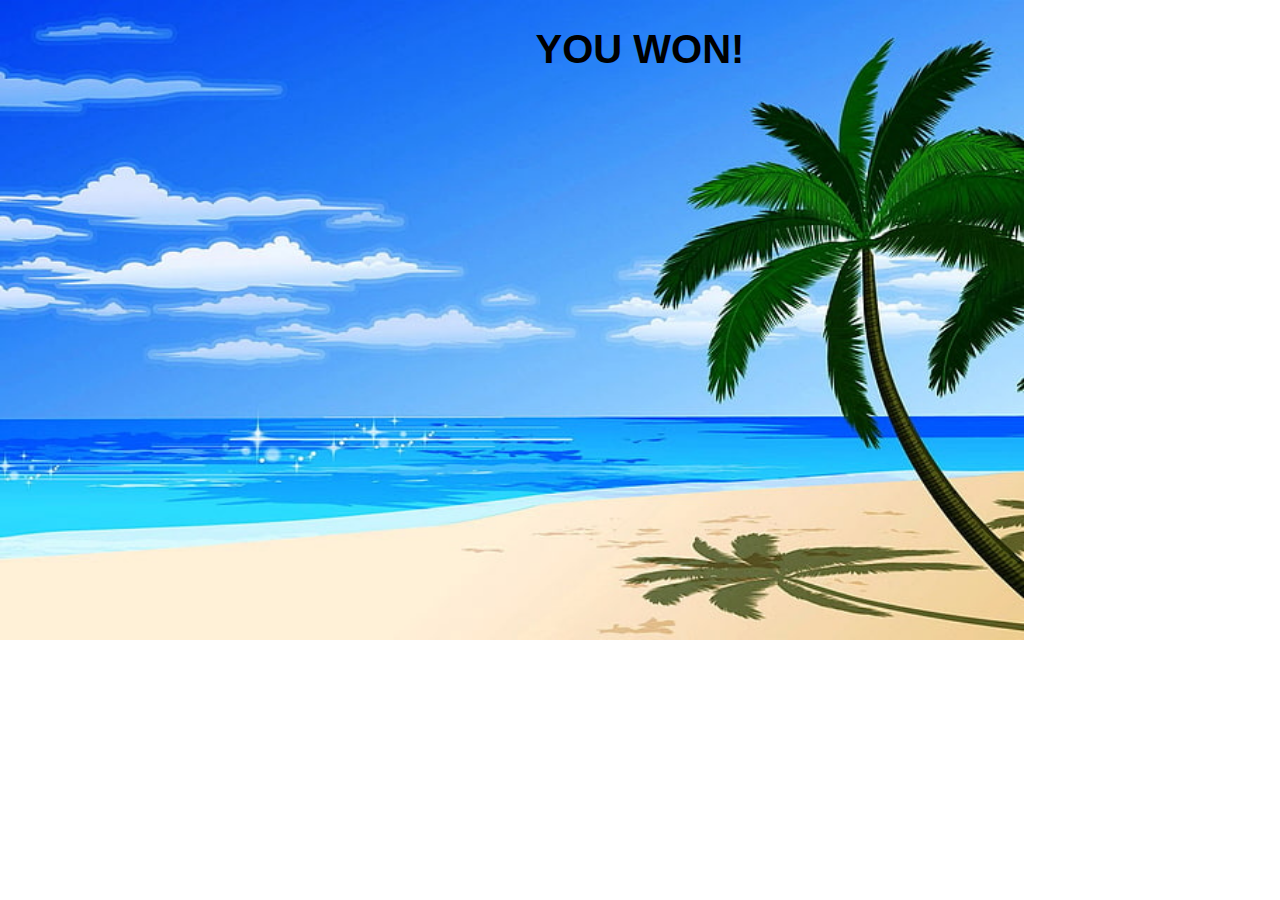
==== winnerPage.html @ 40bdf00c "adjusted the layout for different sized screens" ====
<!DOCTYPE html>
<html lang="en">
  <head>
    <meta charset="UTF-8" />
    <meta http-equiv="X-UA-Compatible" content="IE=edge" />
    <meta name="viewport" content="width=device-width, initial-scale=1.0" />
    <link rel="stylesheet" href="./winnersPage/styles.css" />
    <link
      href="http://fonts.cdnfonts.com/css/treasure-map-deadland"
      rel="stylesheet"
    />
    <title>🏴‍☠️ You Won!🦖🌴</title>
  </head>
  <body>
    <h1></h1>
    <script src="./winnersPage/script.js"></script>
  </body>
</html>
---- winnersPage/styles.css ----
* {
  box-sizing: border-box;
  font-family: "Treasure Map Deadhand", sans-serif;
  font-size: 40px;
  text-align: center;
}
body {
  background-image: url("../images/beachBackground.jpeg");
  background-repeat: no-repeat;
  background-size: 80%;
  margin: auto;
}
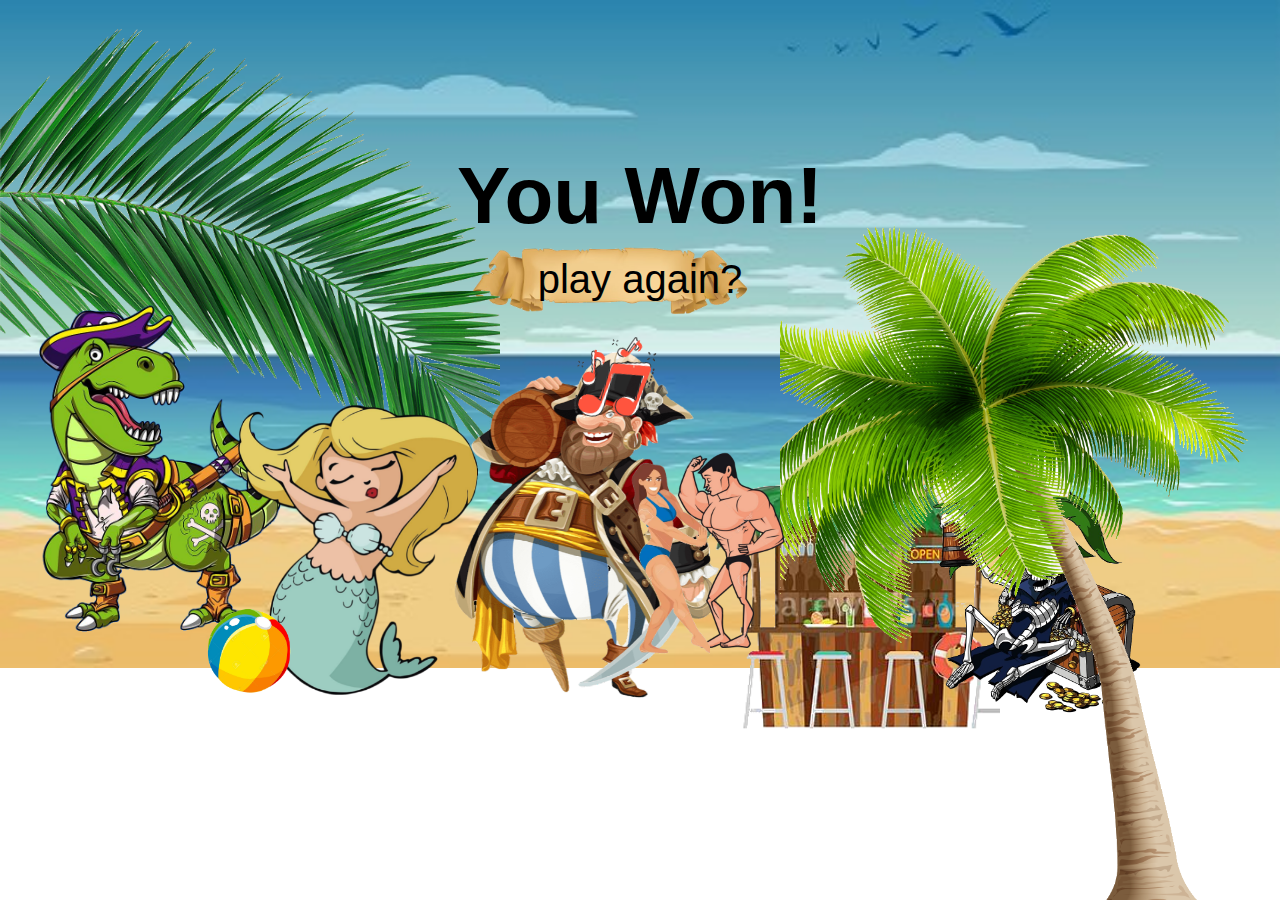
==== commit d618fe46: "added the winners page" ====
--- a/winnerPage.html
+++ b/winnerPage.html
@@ -12,7 +12,20 @@
     <title>🏴‍☠️ You Won!🦖🌴</title>
   </head>
   <body>
-    <h1></h1>
+    <h1>You Won!</h1>
+    <button>play again?</button>
+    <div class="beachBar"></div>
+    <div class="deadMan"></div>
+    <div class="palmTree"></div>
+
+    <div class="palmTree2"></div>
+    <div class="dinoPirate"></div>
+    <div class="mermaid"></div>
+    <div class="pete"></div>
+    <div class="speedoSteve"></div>
+    <div class="ladyForSteve"></div>
+    <div class="music"></div>
+    <div class="beachball"></div>
     <script src="./winnersPage/script.js"></script>
   </body>
 </html>
--- a/winnersPage/styles.css
+++ b/winnersPage/styles.css
@@ -5,8 +5,140 @@
   text-align: center;
 }
 body {
-  background-image: url("../images/beachBackground.jpeg");
+  background-image: url("../images/beachBackground.jpg");
   background-repeat: no-repeat;
-  background-size: 80%;
-  margin: auto;
+  background-size: 100%;
 }
+h1 {
+  margin-top: 150px;
+  margin-bottom: 0;
+  font-size: 80px;
+}
+button {
+  border-radius: 5px;
+  padding: 15px 70px;
+  background-color: rgba(255, 255, 255, 0);
+  background-image: url("../images/banner.png");
+  background-size: contain;
+  background-repeat: no-repeat;
+  border: none;
+}
+button:hover {
+  transform: scale(1.1);
+}
+.palmTree {
+  position: absolute;
+  background-image: url("../images/palmTree3.png");
+  background-size: cover;
+  left: 0;
+  top: 0;
+  height: 500px;
+  width: 500px;
+}
+
+.beachBar {
+  position: absolute;
+  background-image: url("../images/beachBar.png");
+  height: 300px;
+  width: 300px;
+  background-size: cover;
+  right: 280px;
+  top: 50%;
+}
+.dinoPirate {
+  position: absolute;
+  background-image: url("../images/dinosaurPirate.png");
+  height: 400px;
+  width: 300px;
+  top: 270px;
+  background-size: cover;
+  animation: dance 1.5s ease infinite;
+}
+.pete {
+  position: absolute;
+  background-image: url("../images/pirate.png");
+  height: 350px;
+  width: 350px;
+  background-size: contain;
+  top: 350px;
+  left: 420px;
+  animation: dance 1s ease infinite;
+}
+.mermaid {
+  position: absolute;
+  background-image: url("../images/mermaid.png");
+  height: 300px;
+  width: 300px;
+  background-size: contain;
+  top: 400px;
+  left: 200px;
+  animation: dance 2s ease infinite;
+}
+.deadMan {
+  position: absolute;
+  background-image: url("../images/partypirate.png");
+  height: 260px;
+  width: 260px;
+  background-size: contain;
+  background-repeat: no-repeat;
+  top: 460px;
+  right: 100px;
+}
+.palmTree2 {
+  position: absolute;
+  background-image: url("../images/palmTree2.png");
+  background-size: cover;
+  right: 0;
+  bottom: 0;
+  height: 700px;
+  width: 500px;
+  transform: scaleX(-1);
+}
+@keyframes dance {
+  0% {
+    transform: rotate(10deg);
+  }
+  50% {
+    transform: rotate(-10deg);
+  }
+  100% {
+    transform: rotate(10deg);
+  }
+}
+.speedoSteve {
+  position: absolute;
+  background-image: url("../images/speedoSteve.png");
+  background-size: cover;
+  right: 450px;
+  top: 450px;
+  height: 200px;
+  width: 200px;
+}
+.ladyForSteve {
+  position: absolute;
+  background-image: url("../images/ladyForSteve.png");
+  background-size: cover;
+  right: 570px;
+  top: 460px;
+  height: 200px;
+  width: 80px;
+}
+.music {
+  position: absolute;
+  background-image: url("../images/music.png");
+  background-size: cover;
+  right: 620px;
+  top: 330px;
+  height: 90px;
+  width: 90px;
+  transform: rotate(10deg);
+}
+.beachball {
+  background-image: url("../images/beachball.png");
+  position: absolute;
+  background-size: cover;
+  height: 100px;
+  width: 100px;
+  top: 600px;
+  left: 200px;
+}
